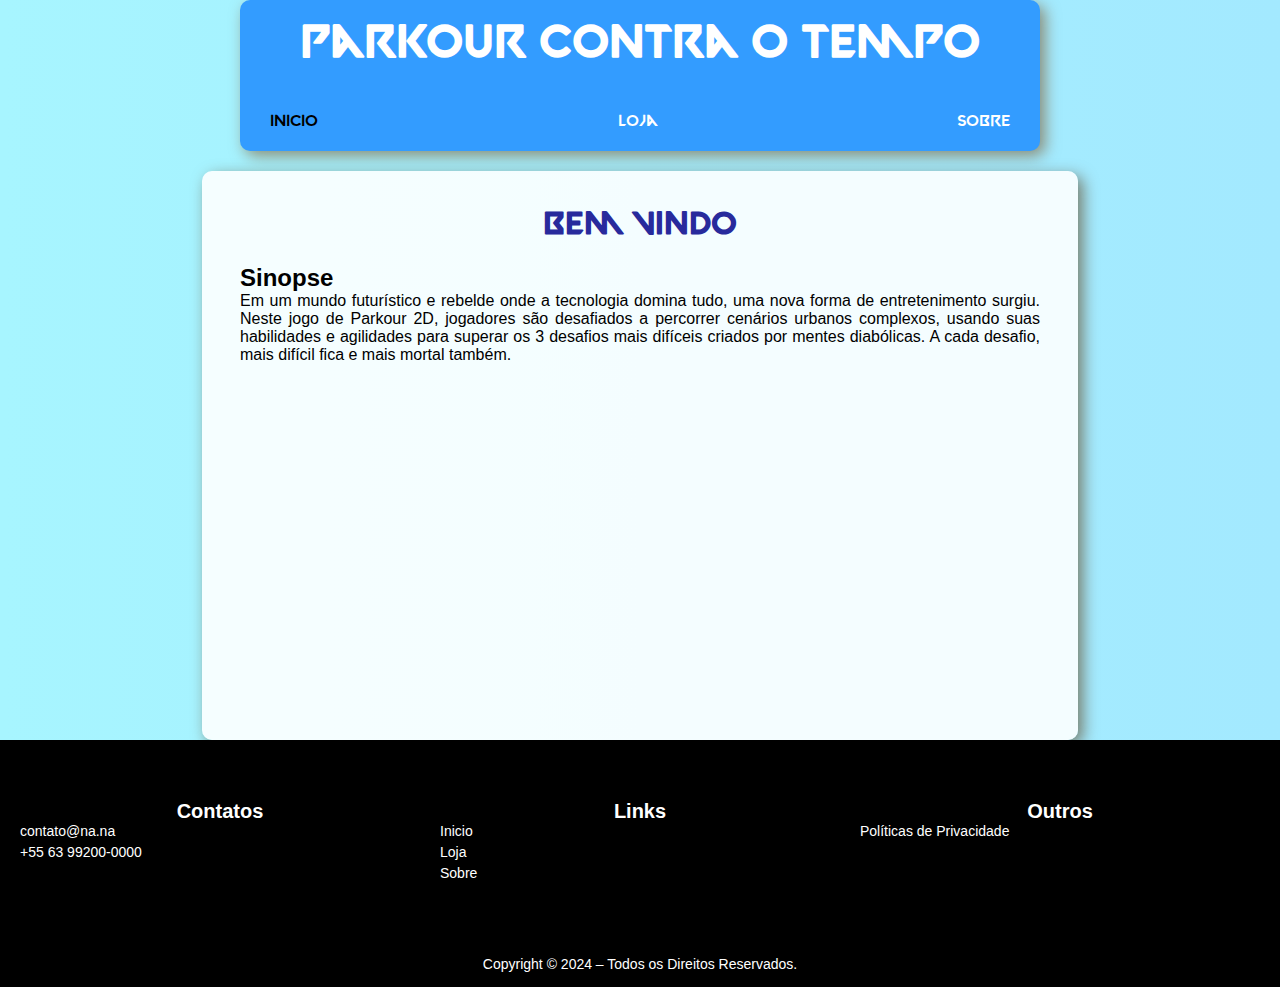
==== index.html @ 4a989ff1 "jogo" ====
<!DOCTYPE html>
<html lang="pt-br">
    <head>
        <meta charset="UTF-8" />
        <meta http-equiv="X-UA-Compatible" content="IE=edge" />
        <meta name="viewport" content="width=device-width, initial-scale=1.0" />
        <link rel="stylesheet" href="style.css" />
        <link rel="shortcut icon" href="imagens/icons8-p-100.png" type="image/x-icon">
        <title>Inicio</title>
    </head>
    <body>
        <main>
            <div class="menu">
                <h1 class="nome_principal">Parkour Contra o Tempo</h1>
                <nav>
                    <ul id="navegacoes">
                        <li>
                            <a href="index.html" class="navegacao_ativa"
                                >Inicio</a
                            >
                        </li>
                        <li><a href="loja.html">Loja</a></li>
                        <li><a href="sobre.html">Sobre</a></li>
                    </ul>
                </nav>
            </div>
        </main>
        <div class="conteudo">
            <h1 class="bemvindo">Bem Vindo</h1>
            <div class="textos">
                <h2>Sinopse</h2>
                <p>
                    Em um mundo futurístico e rebelde onde a tecnologia domina tudo, uma nova forma de entretenimento surgiu. Neste jogo de Parkour 2D, jogadores são desafiados a percorrer cenários urbanos complexos, usando suas habilidades e agilidades para superar os 3 desafios mais difíceis criados por mentes diabólicas. A cada desafio, mais difícil fica e mais mortal também.
                </p>
                <br />
            </div>
            <div class="video">
                <iframe width="560" height="315" src="https://www.youtube.com/embed/2SG7yjDZhwk?si=iSx7LydifpYAzPQo" title="YouTube video player" frameborder="0" allow="accelerometer; autoplay; clipboard-write; encrypted-media; gyroscope; picture-in-picture; web-share" referrerpolicy="strict-origin-when-cross-origin" allowfullscreen></iframe>
            </div>
        </div>
        <footer class="rodape" id="contato">
            <div class="rodape-div">
                <div class="rodape-div-2">
                    <div class="rodape-div-2-coluna">
                        <span><b>Contatos</b></span>
                        <p>contato@na.na</p>
                        <p>+55 63 99200-0000</p>
                    </div>
                </div>
                <div class="rodape-div-3">
                    <div class="rodape-div-3-coluna">
                        <span><b>Links</b></span>
                        <p><a href="index.html">Inicio</a></p>
                        <p><a href="loja.html">Loja</a></p>
                        <p><a href="sobre.html" target="_blank">Sobre</a></p>
                    </div>
                </div>
                <div class="rodape-div-4">
                    <div class="rodape-div-4-coluna">
                        <span><b>Outros</b></span>
                        <p>Políticas de Privacidade</p>
                    </div>
                </div>
            </div>
            <p class="rodape-direitos">Copyright © 2024 – Todos os Direitos Reservados.</p>
        </footer>
    </body>
</html>
---- style.css ----
* {
    font-family: Arial, Helvetica, sans-serif;
    padding: 0;
    margin: 0;
}

@font-face {
    font-family: "Vava";
    src: url("ValorantFont.ttf") format("truetype");
    font-weight: normal;
    font-style: normal;
}

body {
    background-image: linear-gradient(to right, #a7f5ff, #a3e9ff);
    display: flex;
    flex-direction: column;
    align-items: center;
}

main {
    padding: 0 10px;
    display: flex;
    justify-content: center;
    align-items: center;
    flex-direction: column;
    width: 100%;
    max-width: 1200px;
    margin: 0 auto;
}

.menu {
    background-color: rgb(51, 156, 255);
    border-radius: 10px;
    box-shadow: 5px 5px 15px #7e5b30a8;
    text-align: center;
    width: 100%; 
    max-width: 800px; 
}

.nome_principal {
    font-family: "Vava";
    color: rgb(255, 255, 255);
    text-align: center;
    font-size: 46px;
    margin: 20px 0;
}

#navegacoes {
    display: flex;
    align-items: center;
    justify-content: space-between;
    padding: 20px;
}

#navegacoes li {
    list-style: none;
    padding: 0 10px; 
}

#navegacoes li a {
    text-decoration: none;
    font-size: 16px;
    color: white;
    font-family: "Vava";
}

#navegacoes li a:hover {
    color: black;
}

.navegacao_ativa {
    color: black !important;
}

.conteudo {
    margin-top: 20px; 
    background-color: rgba(255, 255, 255, 0.884);
    padding: 3%;
    border-radius: 10px;
    box-shadow: 5px 5px 15px #634622a8;
    width: 100%; 
    max-width: 800px; 
}

.conteudo img {
    width: 100%;
    display: block;
    margin: 0 auto;
}

.bemvindo {
    font-family: "Vava";
    text-align: center;
    color: #282a9c;
    margin-bottom: 20px; 
}

.video {
    text-align: center;
}

p {
    text-align: justify;
    font-family: Arial, Helvetica, sans-serif;
}

.comprar {
    background: green;
    color: white;
    padding: 8px;
    font-weight: bold;
    text-decoration: none;
    border-radius: 5px;
}

.descricao {
    padding-top: 7px;
    font-size: 15px;
    font-weight: 700;
    color: green;
}


.card .descricao h4 {
    padding-top: 7px;
    color: #1a1a1a;
    font: 14px;
}

img {
    border-radius: 20px;
}

iframe {
    border-radius: 20px;
}

.produto {
    width: 100%;
    max-width: 300px;
    padding: 10px;
    margin: 0 auto 20px auto;
    width: 23%;
    height: fit-content;
    min-width: 250px;
    padding: 10px 12px;
    border: 1px solid rgba(0, 0, 0, 0.192);
    border-radius: 25px;
    margin: 15px 0;
    text-align: center;
}

.card img {
    width: 100%;
    border-radius: 20px;
}

.card {
    padding: 5px;
}

.card .descricao span {
    color: rgb(0, 0, 0);
    font-size: 12px;
}

.card .descricao h4 {
    padding-top: 7px;
    color: #1a1a1a;
    font: 14px;
}

.descricao h3 {
    padding-bottom: 8px;
}

.container {
    display: flex;
    justify-content: space-around;
    padding-top: 15px;
    flex-wrap: wrap;
}

.fundo-do-rodape {
    background-color: #111111;
    height: 300px;
    width: 100%;
}

.rodape {
    background-color: #000000;
    color: white;
    height: auto;
    width: 100%;
    font-size: 14px;
    font-family: helvetica;
    text-align: center;
}

.rodape a {
    text-decoration: none;
    color: white;
}

.rodape p {
    margin-bottom: 5px;
}

.rodape-div {
    display: flex;
    flex-wrap: wrap;
    justify-content: center;
    align-items: stretch;
    padding: 60px 10px 40px 10px;
}

.rodape-div > div {
    flex: 1; 
    padding: 0 10px; 
}

.rodape span {
    font-size: 20px;
    color: white;
}

.rodape-direitos {
    background-color: black;
    padding: 10px;
    margin-top: 20px;
    text-align: center;
}

footer {
    overflow: hidden;
    margin: 0;
}

@media only screen and (max-width: 600px) {
    .menu {
        padding: 10px; 
    }

    .nome_principal {
        font-size: 30px;
    }

    #navegacoes {
        flex-direction: column;
        padding: 10px; 
    }

    #navegacoes li {
        padding: 5px 0; 
    }

    #navegacoes li a {
        font-size: 14px;
    }

    .conteudo {
        width: 90%;
    }

    .produto {
        max-width: 90%;
    }
}


@media only screen and (min-width: 601px) and (max-width: 1200px) {
    main {
        max-width: 800px; 
    }

    .menu {
        max-width: 600px; 
    }

    .conteudo {
        max-width: 600px; 
    }

    .produto {
        max-width: 270px; 
    }
}



@media only screen and (min-width: 1201px) {
    main {
        max-width: 1200px; 
    }

    .menu {
        max-width: 800px; 
    }

    .conteudo {
        max-width: 800px; 
    }

    .produto {
        max-width: 300px; 
    }
}

@media only screen and (max-width: 600px) {
    .video iframe {
        max-width: 100%;
        height: 315px; 
    }
}

@media only screen and (min-width: 601px) and (max-width: 1200px) {
    .video iframe {
        max-width: 400px; 
        height: 315px; 
    }
}


@media only screen and (min-width: 1201px) {
    .video iframe {
        max-width: 800px; 
        height: 315px; 
    }
}
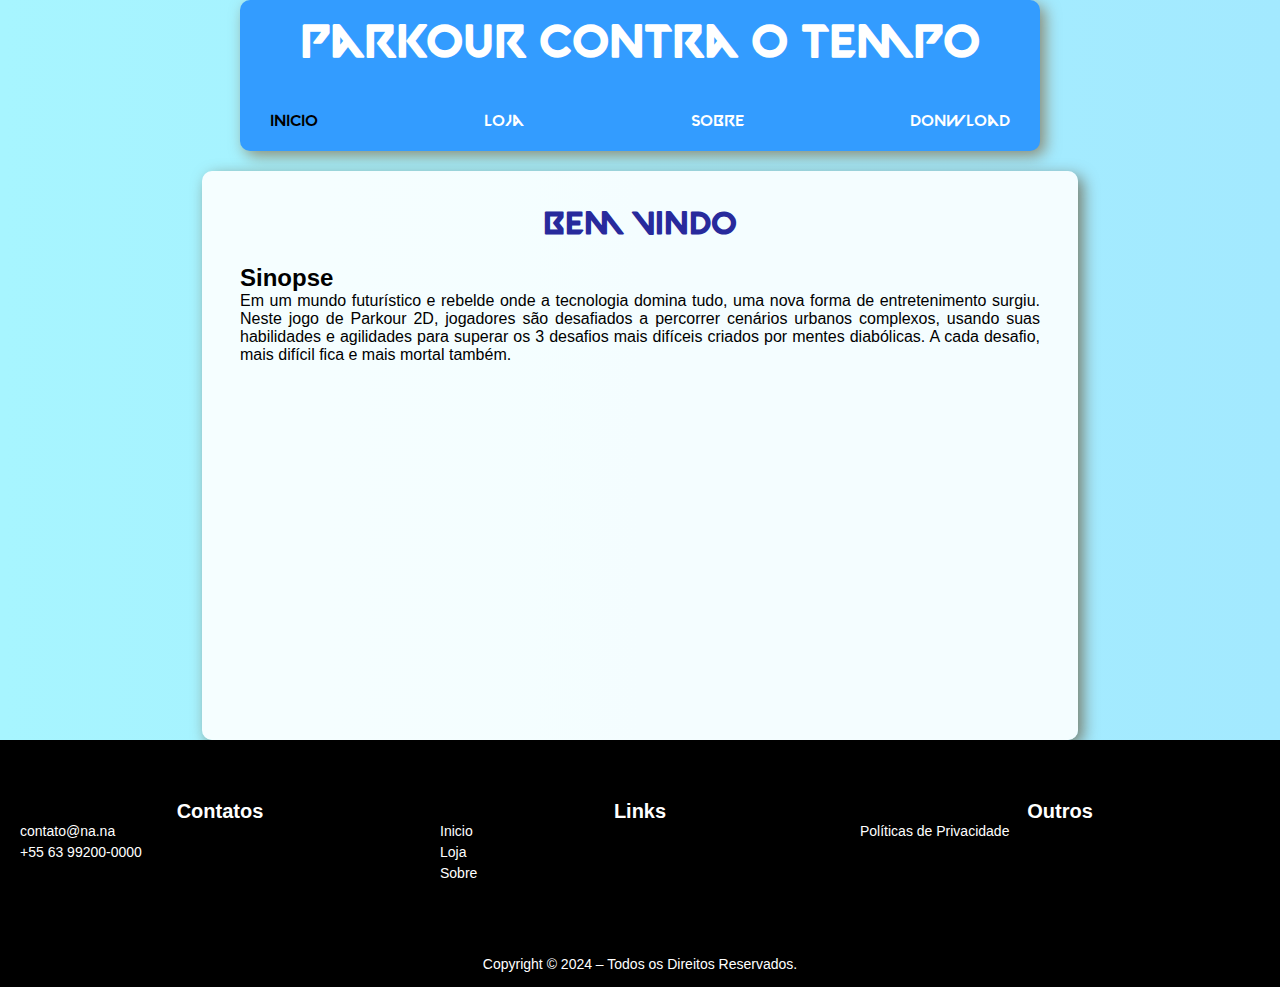
==== commit 7ad4eb26: "Novas mudanças" ====
--- a/index.html
+++ b/index.html
@@ -21,6 +21,7 @@
                         </li>
                         <li><a href="loja.html">Loja</a></li>
                         <li><a href="sobre.html">Sobre</a></li>
+                        <li> <a href="https://www.mediafire.com/file/iwm0vlx6bhvsb0b/jogo_parkour.rar/file" target="_blank">Donwload</a></li>
                     </ul>
                 </nav>
             </div>
